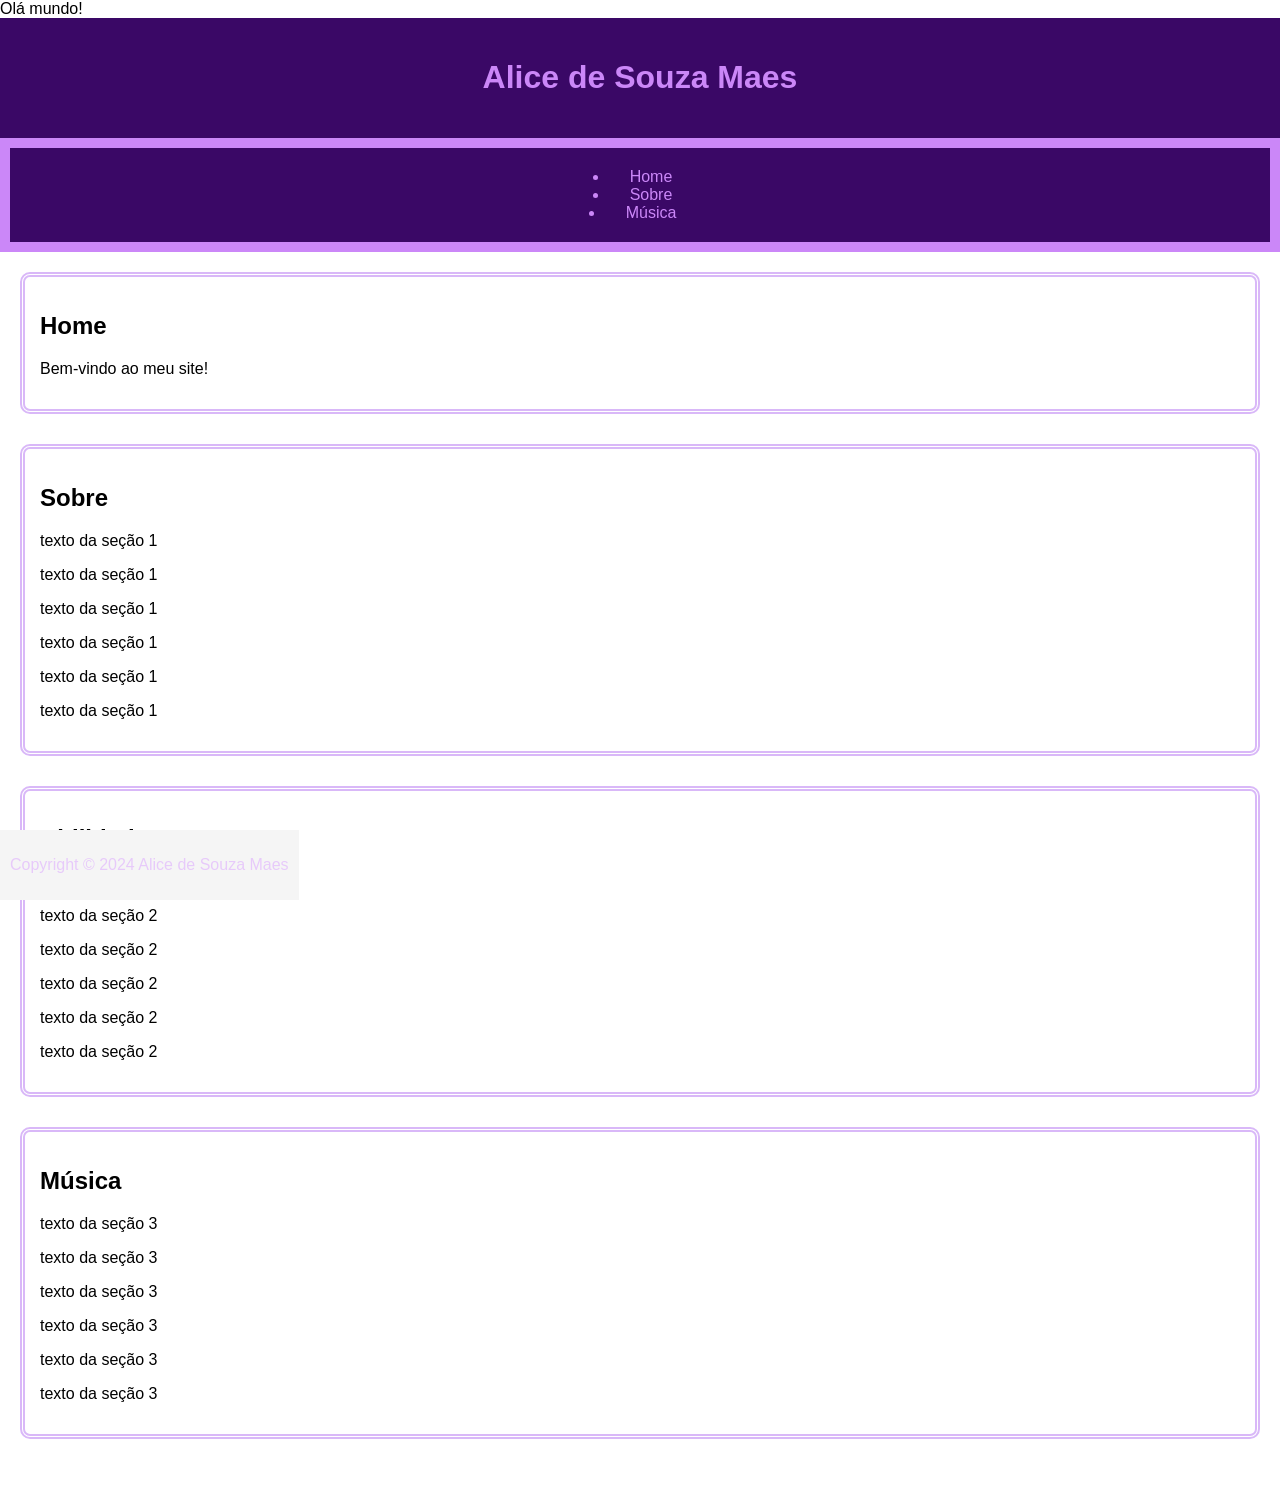
==== index.html @ 9cef69c3 "2bimestre" ====
<!doctype html>
<html lang="en">
  <head>
    <meta charset="UTF-8" />
    <meta name="viewport" content="width=device-width, initial-scale=1.0" />
    <link rel="stylesheet" href="css/style.css" />
    <title>Meu site</title>
  </head>
  <body>
    Olá mundo!
  </body>
  <html>
<header>
  <h1>Alice de Souza Maes</h1>
</header>
  <nav>
    <header>
      <li><a href="#home">Home</a></li>
      <li><a href="#sobre">Sobre</a></li>
      <li><a href="#musica">Música</a></li>
    </header>
  </nav>
  <main>
    <section id="home">
      <h2>Home</h2>
      <p>Bem-vindo ao meu site!</p>
    </section>
    <section id="sobre">
      <h2>Sobre</h2>
      <p>texto da seção 1</p>
      <p>texto da seção 1</p>
      <p>texto da seção 1</p>
      <p>texto da seção 1</p>
      <p>texto da seção 1</p>
      <p>texto da seção 1</p>
    </section>
    <section id="abilidades">
      <h2>Abilidades</h2>
      <p>texto da seção 2</p>
      <p>texto da seção 2</p>
      <p>texto da seção 2</p>
      <p>texto da seção 2</p>
      <p>texto da seção 2</p>
      <p>texto da seção 2</p>
    </section>
    <section id="musica">
      <h2>Música</h2>
      <p>texto da seção 3</p>
      <p>texto da seção 3</p>
      <p>texto da seção 3</p>
      <p>texto da seção 3</p>
      <p>texto da seção 3</p>
      <p>texto da seção 3</p>
    </section>
  </main>
</nav>
<footer>
  <p>Copyright © 2024 Alice de Souza Maes</p>
</footer>
</html>
---- css/style.css ----
body {
  font-family: Arial, Helvetica, sans-serif;
  margin: 0;
  padding: 0;
}

header {
  background-color: #3a0866;
  color: rgb(203, 135, 248);
  padding: 20px;
  text-align: center;
  border-radius: 0px 0px 0px 0px;
}

nav {
  padding: 20px;
  background-color: rgb(203, 135, 248);
  padding: 10px;
  text-align: center;
}

nav a {
  color: rgb(203, 135, 248);
  margin: 0 15px;
  text-decoration: none;
}

nav a:hover {
  text-decoration: underline;
}

main {
  padding: 20px;
}

section {
  margin-bottom: 30px;
  padding: 15px;
  border: 5px double #d9b8f8;
  border-radius: 10px 10px;
}

footer {
  background-color: #f5f5f5;
  color: rgb(231, 202, 250);
  text-align: center;
  padding: 10px;
  position: fixed;
  bottom: 0;
}
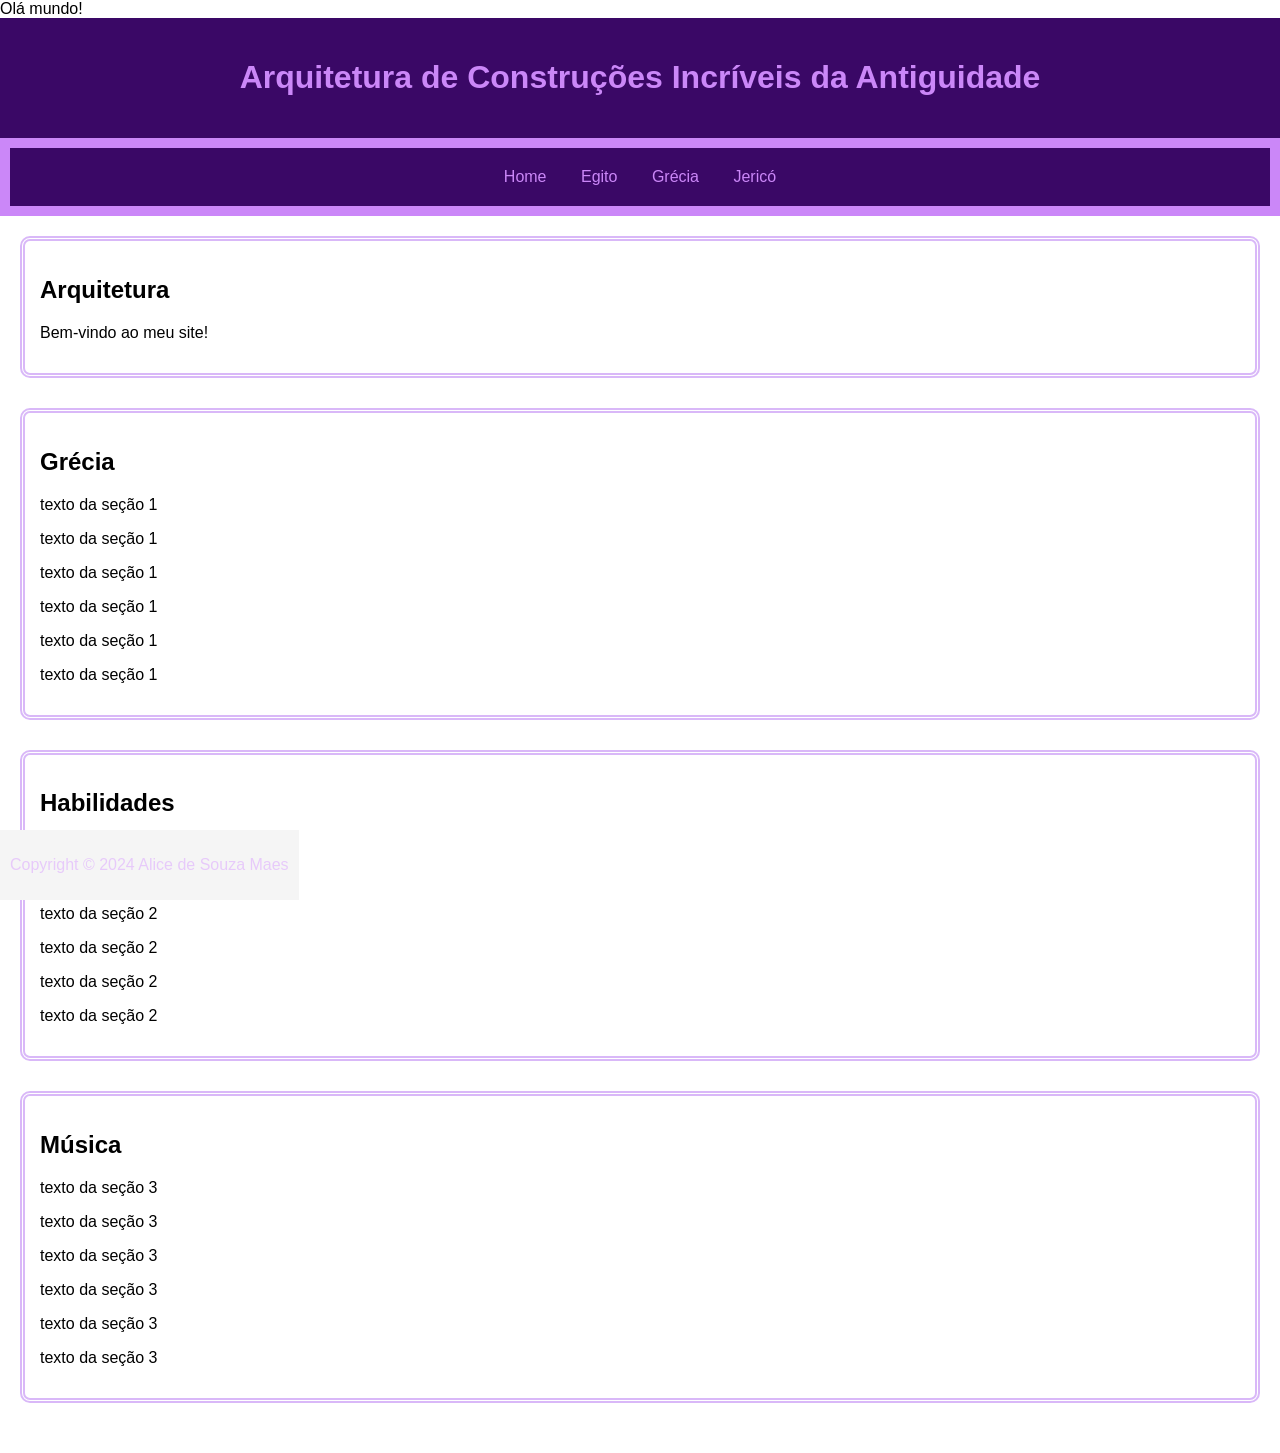
==== commit 4387a789: "2bimestreav1.html" ====
--- a/index.html
+++ b/index.html
@@ -11,22 +11,23 @@
   </body>
   <html>
 <header>
-  <h1>Alice de Souza Maes</h1>
+  <h1>Arquitetura de Construções Incríveis da Antiguidade</h1>
 </header>
   <nav>
     <header>
-      <li><a href="#home">Home</a></li>
-      <li><a href="#sobre">Sobre</a></li>
-      <li><a href="#musica">Música</a></li>
+      <a href="index.html">Home</a>
+      <a href="Egito.html">Egito</a>
+      <a href="Grécia.html">Grécia</a>
+      <a href="Jericó.html">Jericó</a>
     </header>
   </nav>
   <main>
     <section id="home">
-      <h2>Home</h2>
+      <h2>Arquitetura</h2>
       <p>Bem-vindo ao meu site!</p>
     </section>
     <section id="sobre">
-      <h2>Sobre</h2>
+      <h2>Grécia</h2>
       <p>texto da seção 1</p>
       <p>texto da seção 1</p>
       <p>texto da seção 1</p>
@@ -34,8 +35,8 @@
       <p>texto da seção 1</p>
       <p>texto da seção 1</p>
     </section>
-    <section id="abilidades">
-      <h2>Abilidades</h2>
+    <section id="habilidades">
+      <h2>Habilidades</h2>
       <p>texto da seção 2</p>
       <p>texto da seção 2</p>
       <p>texto da seção 2</p>
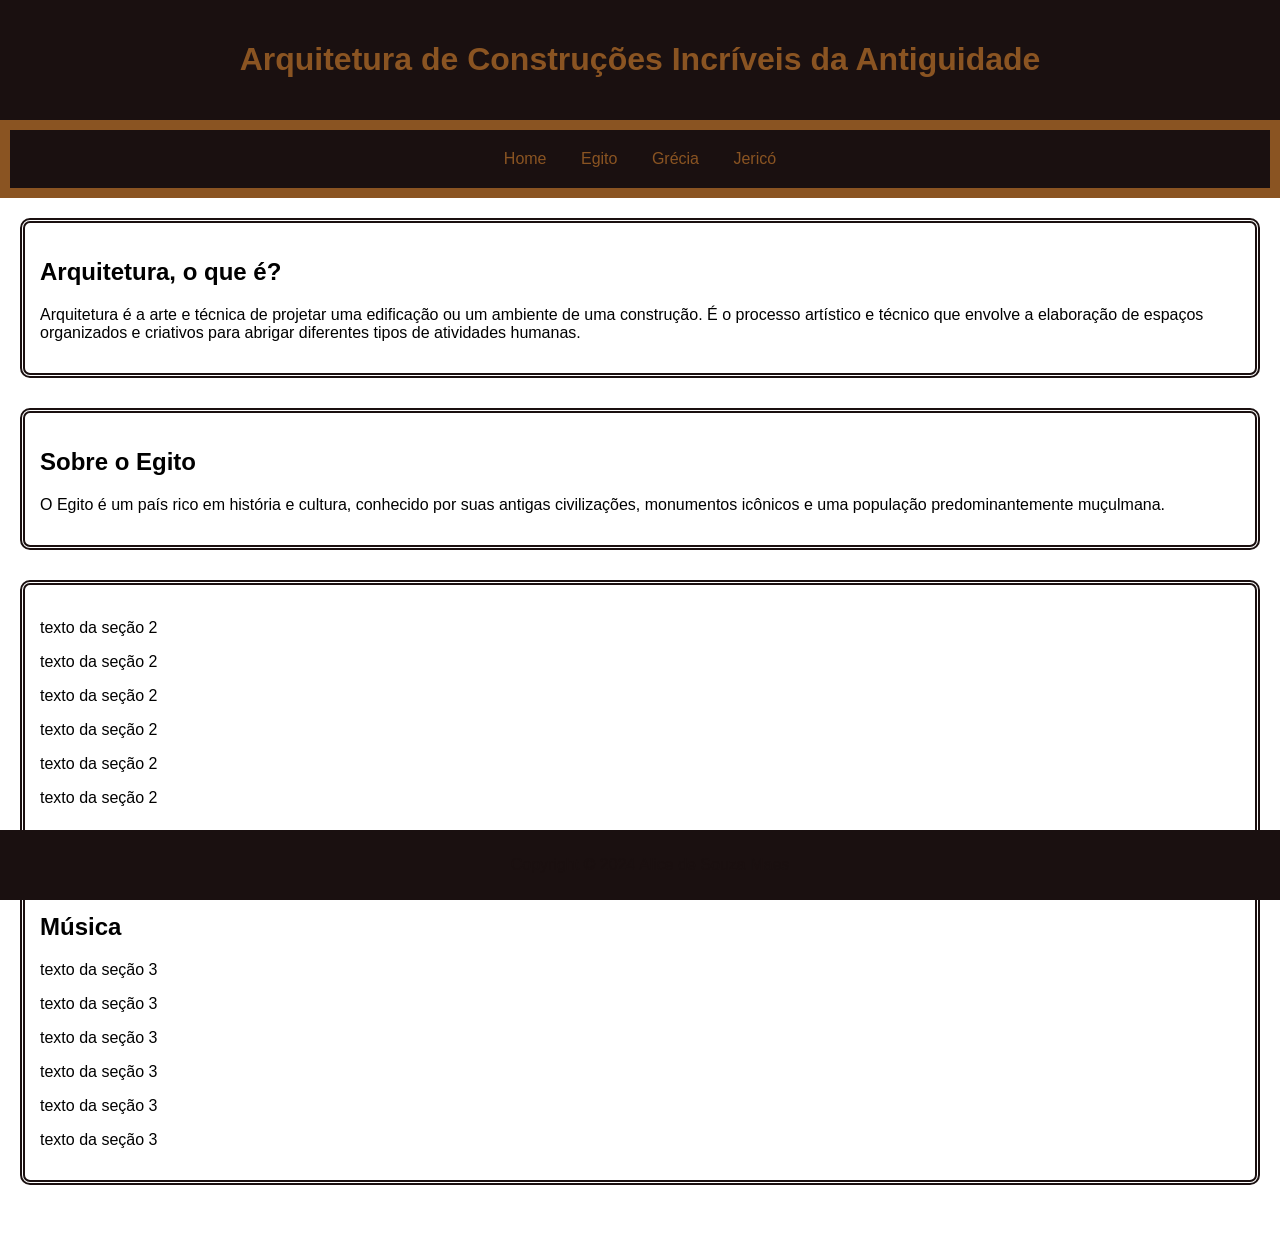
==== commit e3e142b5: "2bimestreav1.html" ====
--- a/index.html
+++ b/index.html
@@ -7,8 +7,6 @@
     <title>Meu site</title>
   </head>
   <body>
-    Olá mundo!
-  </body>
   <html>
 <header>
   <h1>Arquitetura de Construções Incríveis da Antiguidade</h1>
@@ -23,20 +21,15 @@
   </nav>
   <main>
     <section id="home">
-      <h2>Arquitetura</h2>
-      <p>Bem-vindo ao meu site!</p>
+      <h2>Arquitetura, o que é?</h2>
+      <p>Arquitetura é a arte e técnica de projetar uma edificação ou um ambiente de uma construção. É o processo artístico e técnico que envolve a elaboração de espaços organizados e criativos para abrigar diferentes tipos de atividades humanas.</p>
     </section>
     <section id="sobre">
-      <h2>Grécia</h2>
-      <p>texto da seção 1</p>
-      <p>texto da seção 1</p>
-      <p>texto da seção 1</p>
-      <p>texto da seção 1</p>
-      <p>texto da seção 1</p>
-      <p>texto da seção 1</p>
+      <h2>Sobre o Egito</h2>
+      <p>O Egito é um país rico em história e cultura, conhecido por suas antigas civilizações, monumentos icônicos e uma população predominantemente muçulmana.</p>
     </section>
     <section id="habilidades">
-      <h2>Habilidades</h2>
+      <h2></h2>
       <p>texto da seção 2</p>
       <p>texto da seção 2</p>
       <p>texto da seção 2</p>
@@ -55,7 +48,10 @@
     </section>
   </main>
 </nav>
+<div>
 <footer>
   <p>Copyright © 2024 Alice de Souza Maes</p>
 </footer>
+</div>
+</body>
 </html>
--- a/css/style.css
+++ b/css/style.css
@@ -5,8 +5,8 @@
 }
 
 header {
-  background-color: #3a0866;
-  color: rgb(203, 135, 248);
+  background-color: #1a1010;
+  color: rgb(138, 84, 34);
   padding: 20px;
   text-align: center;
   border-radius: 0px 0px 0px 0px;
@@ -14,13 +14,13 @@
 
 nav {
   padding: 20px;
-  background-color: rgb(203, 135, 248);
+  background-color: rgb(138, 84, 34);
   padding: 10px;
   text-align: center;
 }
 
 nav a {
-  color: rgb(203, 135, 248);
+  color: rgb(138, 84, 34);
   margin: 0 15px;
   text-decoration: none;
 }
@@ -36,15 +36,16 @@
 section {
   margin-bottom: 30px;
   padding: 15px;
-  border: 5px double #d9b8f8;
+  border: 5px double #1a1010;
   border-radius: 10px 10px;
 }
 
 footer {
-  background-color: #f5f5f5;
-  color: rgb(231, 202, 250);
+  color: #1a1010;
+  background-color: #1a1010;
   text-align: center;
   padding: 10px;
   position: fixed;
   bottom: 0;
+  width: 100%;
 }
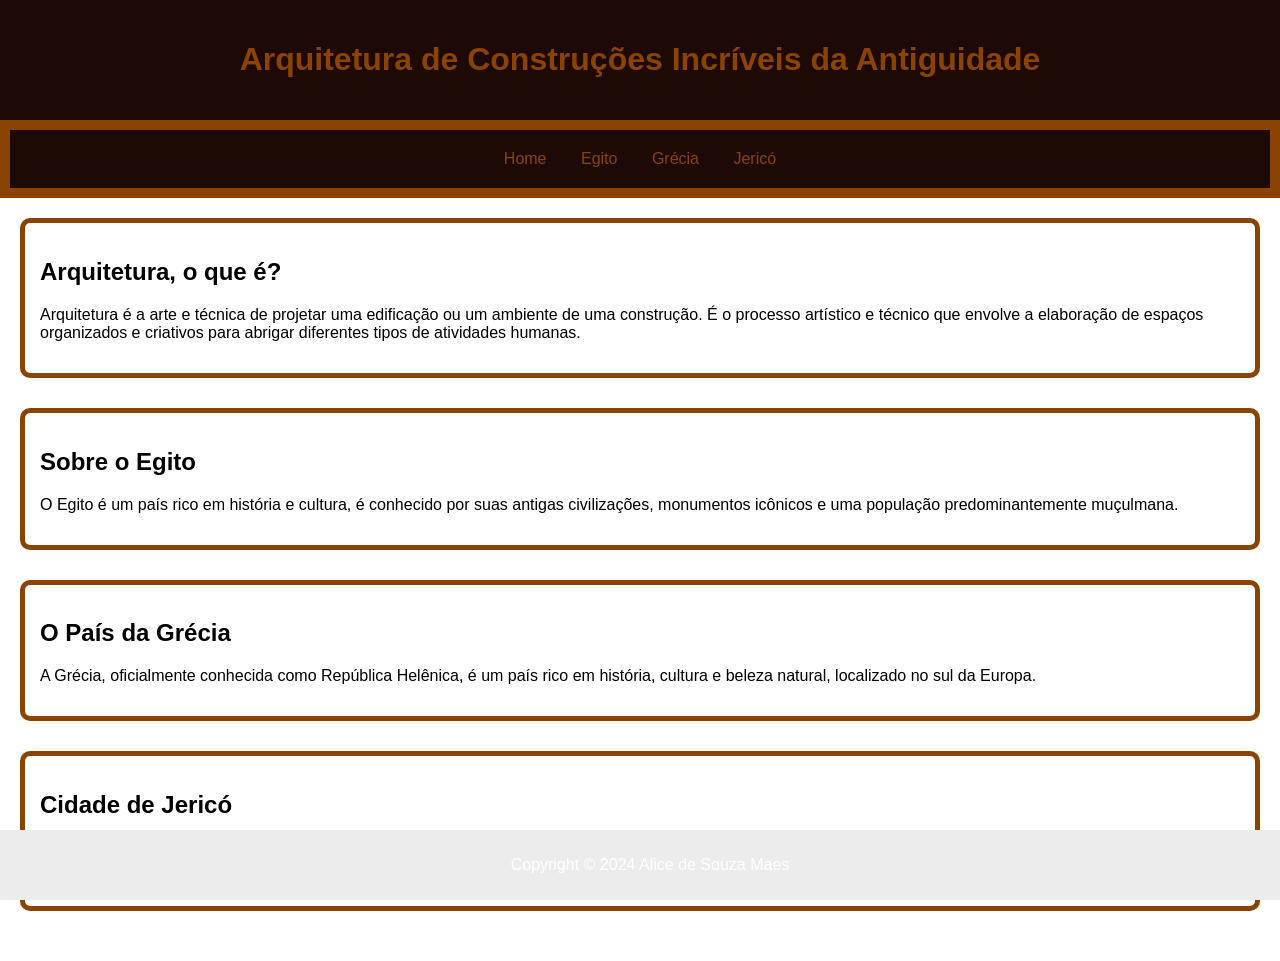
==== commit bfa87f1f: "av1-2bimestre" ====
--- a/index.html
+++ b/index.html
@@ -26,25 +26,15 @@
     </section>
     <section id="sobre">
       <h2>Sobre o Egito</h2>
-      <p>O Egito é um país rico em história e cultura, conhecido por suas antigas civilizações, monumentos icônicos e uma população predominantemente muçulmana.</p>
+      <p>O Egito é um país rico em história e cultura, é conhecido por suas antigas civilizações, monumentos icônicos e uma população predominantemente muçulmana.</p>
     </section>
-    <section id="habilidades">
-      <h2></h2>
-      <p>texto da seção 2</p>
-      <p>texto da seção 2</p>
-      <p>texto da seção 2</p>
-      <p>texto da seção 2</p>
-      <p>texto da seção 2</p>
-      <p>texto da seção 2</p>
+    <section id="país">
+      <h2>O País da Grécia</h2>
+      <p>A Grécia, oficialmente conhecida como República Helênica, é um país rico em história, cultura e beleza natural, localizado no sul da Europa.</p>
     </section>
-    <section id="musica">
-      <h2>Música</h2>
-      <p>texto da seção 3</p>
-      <p>texto da seção 3</p>
-      <p>texto da seção 3</p>
-      <p>texto da seção 3</p>
-      <p>texto da seção 3</p>
-      <p>texto da seção 3</p>
+    <section id="cidade">
+      <h2>Cidade de Jericó</h2>
+      <p>Jericó é uma cidade histórica localizada na margem oeste do Vale do Jordão, na Cisjordânia, é uma das cidades mais antigas do mundo e tem uma rica história religiosa e cultural, ela é famosa por sua topografia única e por ser um importante centro de peregrinação.</p>
     </section>
   </main>
 </nav>
--- a/css/style.css
+++ b/css/style.css
@@ -5,8 +5,8 @@
 }
 
 header {
-  background-color: #1a1010;
-  color: rgb(138, 84, 34);
+  background-color: #1d0a05;
+  color: #8b4300;
   padding: 20px;
   text-align: center;
   border-radius: 0px 0px 0px 0px;
@@ -14,13 +14,13 @@
 
 nav {
   padding: 20px;
-  background-color: rgb(138, 84, 34);
+  background-color: #8b4300;
   padding: 10px;
   text-align: center;
 }
 
 nav a {
-  color: rgb(138, 84, 34);
+  color: #8b4300;
   margin: 0 15px;
   text-decoration: none;
 }
@@ -36,13 +36,13 @@
 section {
   margin-bottom: 30px;
   padding: 15px;
-  border: 5px double #1a1010;
+  border: 5px solid #8b4300;
   border-radius: 10px 10px;
 }
 
 footer {
-  color: #1a1010;
-  background-color: #1a1010;
+  color: #ffffff;
+  background-color: #ececec;
   text-align: center;
   padding: 10px;
   position: fixed;
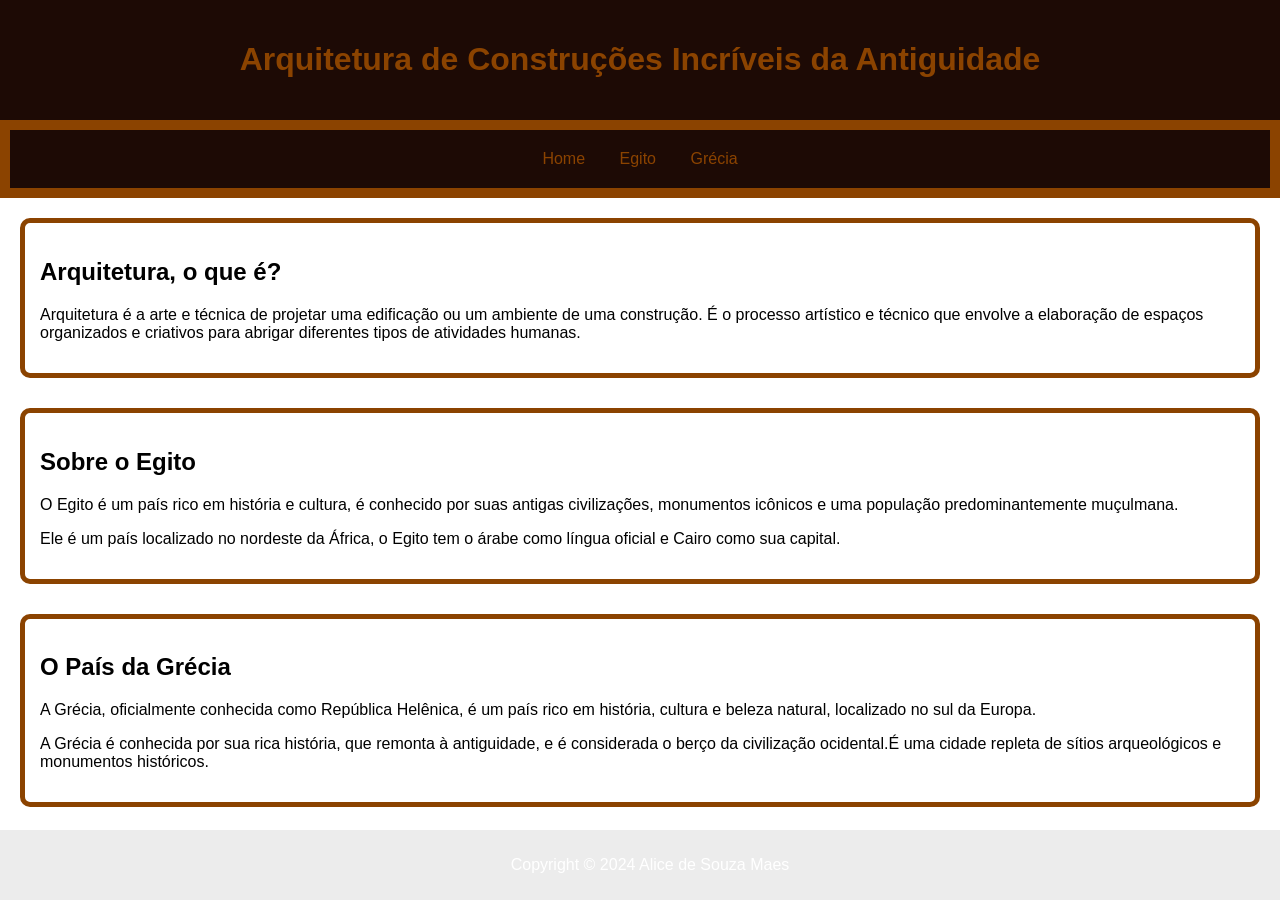
==== commit b1c2189f: "av1bimestre2.html" ====
--- a/index.html
+++ b/index.html
@@ -16,7 +16,6 @@
       <a href="index.html">Home</a>
       <a href="Egito.html">Egito</a>
       <a href="Grécia.html">Grécia</a>
-      <a href="Jericó.html">Jericó</a>
     </header>
   </nav>
   <main>
@@ -26,15 +25,13 @@
     </section>
     <section id="sobre">
       <h2>Sobre o Egito</h2>
-      <p>O Egito é um país rico em história e cultura, é conhecido por suas antigas civilizações, monumentos icônicos e uma população predominantemente muçulmana.</p>
+      <p> O Egito é um país rico em história e cultura, é conhecido por suas antigas civilizações, monumentos icônicos e uma população predominantemente muçulmana.</p>
+      <p>Ele é um país localizado no nordeste da África, o Egito tem o árabe como língua oficial e Cairo como sua capital.</p>
     </section>
     <section id="país">
       <h2>O País da Grécia</h2>
-      <p>A Grécia, oficialmente conhecida como República Helênica, é um país rico em história, cultura e beleza natural, localizado no sul da Europa.</p>
-    </section>
-    <section id="cidade">
-      <h2>Cidade de Jericó</h2>
-      <p>Jericó é uma cidade histórica localizada na margem oeste do Vale do Jordão, na Cisjordânia, é uma das cidades mais antigas do mundo e tem uma rica história religiosa e cultural, ela é famosa por sua topografia única e por ser um importante centro de peregrinação.</p>
+      <p> A Grécia, oficialmente conhecida como República Helênica, é um país rico em história, cultura e beleza natural, localizado no sul da Europa.</p>
+      <p>A Grécia é conhecida por sua rica história, que remonta à antiguidade, e é considerada o berço da civilização ocidental.É uma cidade repleta de sítios arqueológicos e monumentos históricos.</p>
     </section>
   </main>
 </nav>
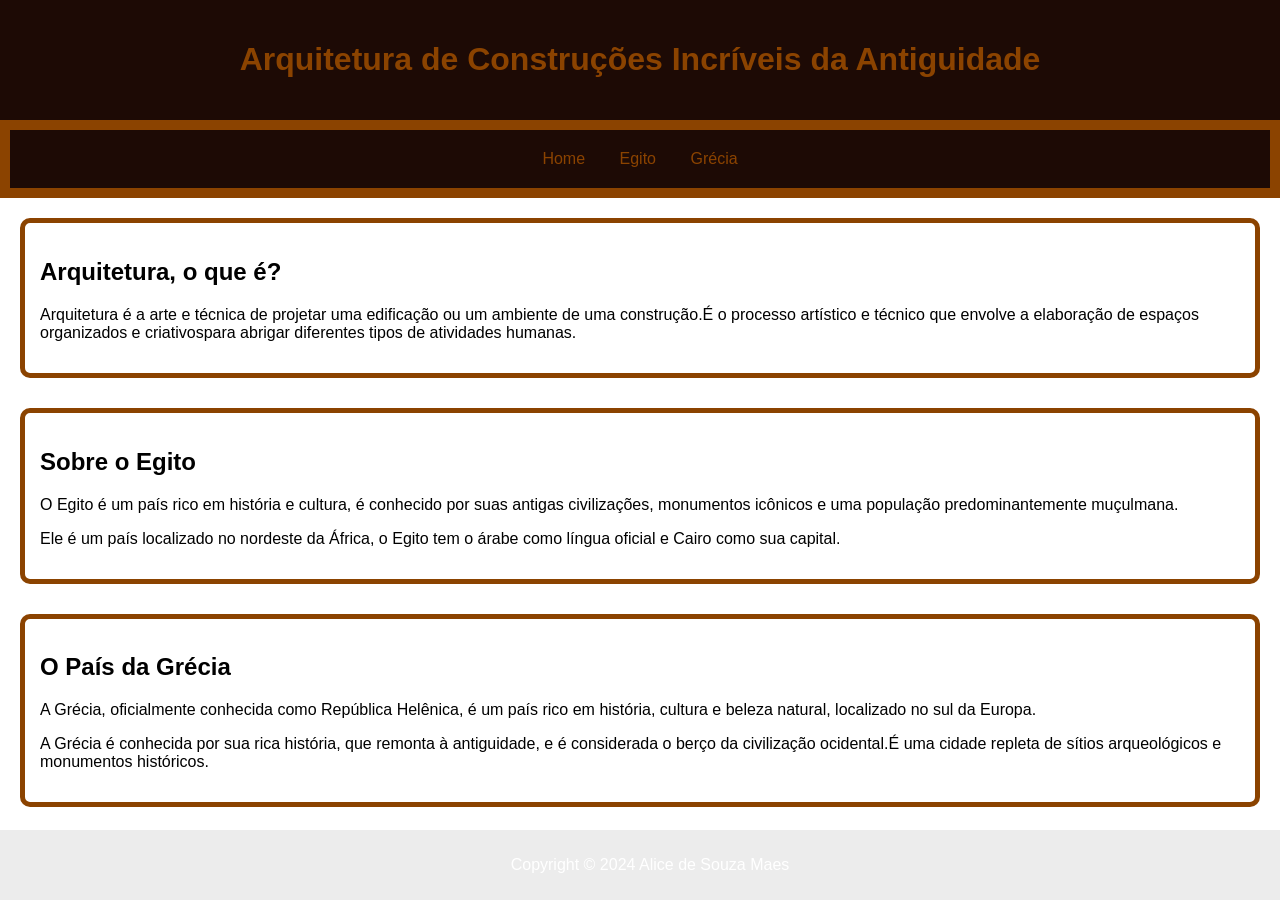
==== commit b977708d: "av1bimestre2.html" ====
--- a/index.html
+++ b/index.html
@@ -21,17 +21,36 @@
   <main>
     <section id="home">
       <h2>Arquitetura, o que é?</h2>
-      <p>Arquitetura é a arte e técnica de projetar uma edificação ou um ambiente de uma construção. É o processo artístico e técnico que envolve a elaboração de espaços organizados e criativos para abrigar diferentes tipos de atividades humanas.</p>
+      <p>Arquitetura é a arte e técnica de projetar uma edificação ou
+         um ambiente de uma construção.É o processo artístico e técnico
+         que envolve a elaboração de espaços organizados e criativospara
+         abrigar diferentes tipos de atividades humanas.
+        </p>
     </section>
     <section id="sobre">
       <h2>Sobre o Egito</h2>
-      <p> O Egito é um país rico em história e cultura, é conhecido por suas antigas civilizações, monumentos icônicos e uma população predominantemente muçulmana.</p>
-      <p>Ele é um país localizado no nordeste da África, o Egito tem o árabe como língua oficial e Cairo como sua capital.</p>
+      <p>
+        O Egito é um país rico em história e cultura, é conhecido por suas
+        antigas civilizações, monumentos icônicos e uma população
+        predominantemente muçulmana.
+      </p>
+      <p>
+        Ele é um país localizado no nordeste da África, o Egito tem o árabe
+        como língua oficial e Cairo como sua capital.
+      </p>
     </section>
     <section id="país">
       <h2>O País da Grécia</h2>
-      <p> A Grécia, oficialmente conhecida como República Helênica, é um país rico em história, cultura e beleza natural, localizado no sul da Europa.</p>
-      <p>A Grécia é conhecida por sua rica história, que remonta à antiguidade, e é considerada o berço da civilização ocidental.É uma cidade repleta de sítios arqueológicos e monumentos históricos.</p>
+      <p>
+        A Grécia, oficialmente conhecida como República Helênica, é um país
+        rico em história, cultura e beleza natural, localizado no sul da
+        Europa.
+      </p>
+      <p>
+        A Grécia é conhecida por sua rica história, que remonta à antiguidade,
+        e é considerada o berço da civilização ocidental.É uma cidade repleta
+        de sítios arqueológicos e monumentos históricos.
+      </p>
     </section>
   </main>
 </nav>
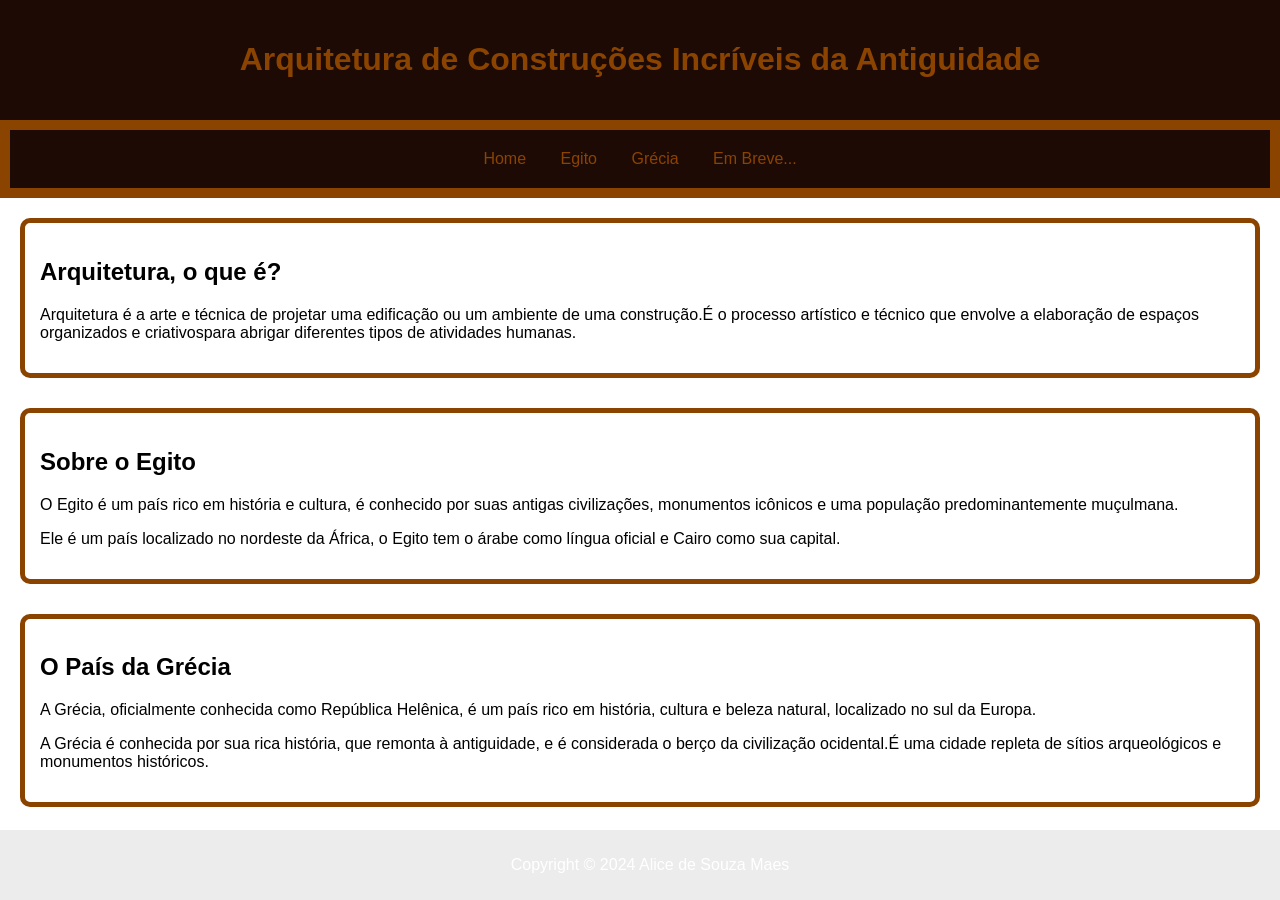
==== commit 31e29099: "teste" ====
--- a/index.html
+++ b/index.html
@@ -16,6 +16,8 @@
       <a href="index.html">Home</a>
       <a href="Egito.html">Egito</a>
       <a href="Grécia.html">Grécia</a>
+      <a href="Contato.html">Em Breve...</a>
+    </header>
     </header>
   </nav>
   <main>
